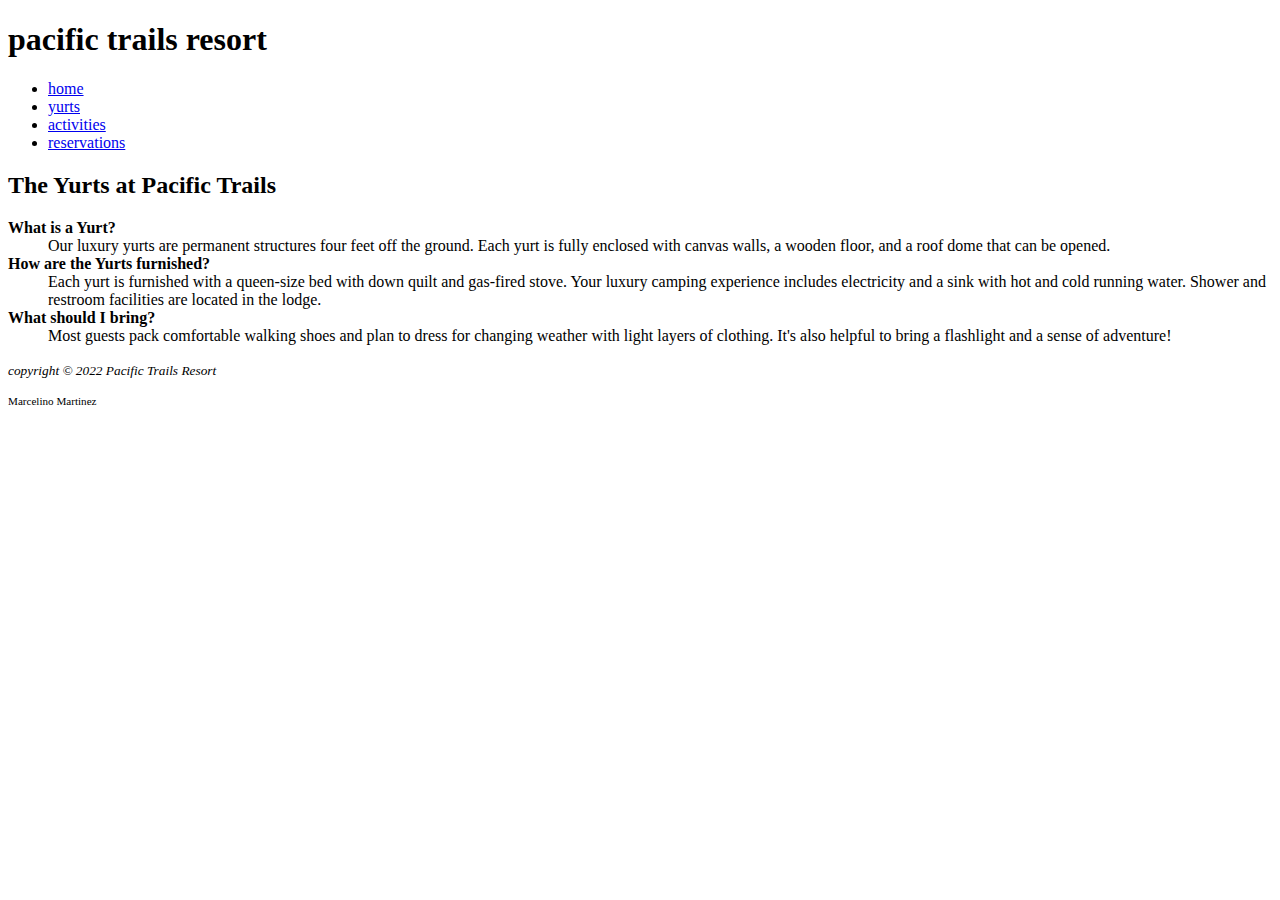
==== yurts.html @ ebef22eb "Add files via upload" ====
<!DOCTYPE html>
<html lang="en">
<head>
    <meta charset="UTF-8">
    <meta http-equiv="X-UA-Compatible" content="IE=edge">
    <meta name="viewport" content="width=device-width, initial-scale=1.0">
    <title>Pacific Trails Resort :: Yurts</title>
</head>
<body>
    <Header>
        <h1>pacific trails resort</h1>
    </Header>
<nav><ul>
    <li><a href="index.html">home</a></li>
    <li><a href="yurts.html">yurts</a></li>
    <li><a href="activites.html">activities</a></li>
    <li><a href="reservations">reservations</a></li>
</ul> 
</nav>    
<main>
    <h2>The Yurts at Pacific Trails</h2>
    <dl>
        <dt><Strong>What is a Yurt?</Strong></dt>
        <dd>Our luxury yurts are permanent structures four feet off the ground. Each yurt is fully enclosed with canvas walls, a wooden floor, and a roof dome that can be opened.</dd>

        <dt><strong>How are the Yurts furnished?</strong></dt>
        <dd>Each yurt is furnished with a queen-size bed with down quilt and gas-fired stove. Your luxury camping experience includes electricity and a sink with hot and cold running water. Shower and restroom facilities are located in the lodge.</dd>

        <dt><strong>What should I bring?</strong></dt>
        <dd>Most guests pack comfortable walking shoes and plan to dress for changing weather with light layers of clothing. It's also helpful to bring a flashlight and a sense of adventure!</dd>
    </dl>
</main>

    <footer>
        <p>
            <small><i>copyright &copy; 2022 Pacific Trails Resort</i><small>
        </p>
        <p>Marcelino Martinez</p>
    </footer>
</body>
</html>
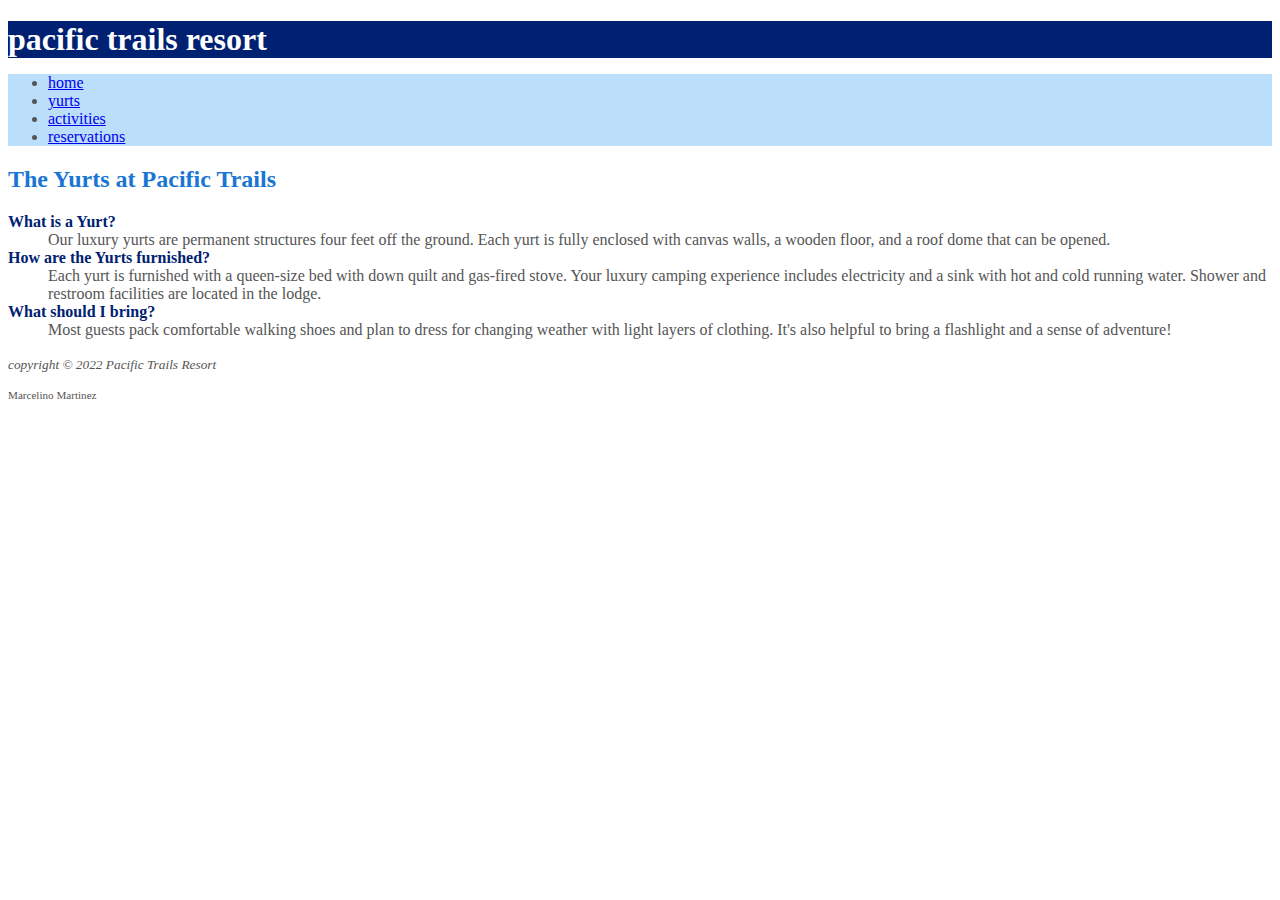
==== commit 9a8c696d: "Update yurts.html" ====
--- a/yurts.html
+++ b/yurts.html
@@ -5,6 +5,7 @@
     <meta http-equiv="X-UA-Compatible" content="IE=edge">
     <meta name="viewport" content="width=device-width, initial-scale=1.0">
     <title>Pacific Trails Resort :: Yurts</title>
+    <link rel="stylesheet" href="Pacific.css">
 </head>
 <body>
     <Header>
@@ -38,4 +39,4 @@
         <p>Marcelino Martinez</p>
     </footer>
 </body>
-</html>+</html>
--- a/Pacific.css
+++ b/Pacific.css
@@ -0,0 +1,22 @@
+body{background-color: #fff;
+color: #555;}
+header{
+    background-color: #002171;
+    color: #fff;
+}
+nav{
+    background-color: #bbdefb;
+
+}
+h1{
+    margin-bottom: 0;
+}
+h2{color: #1976d2;
+}
+dt{
+    color:#002171
+
+}
+resort{
+    color: #191919;
+}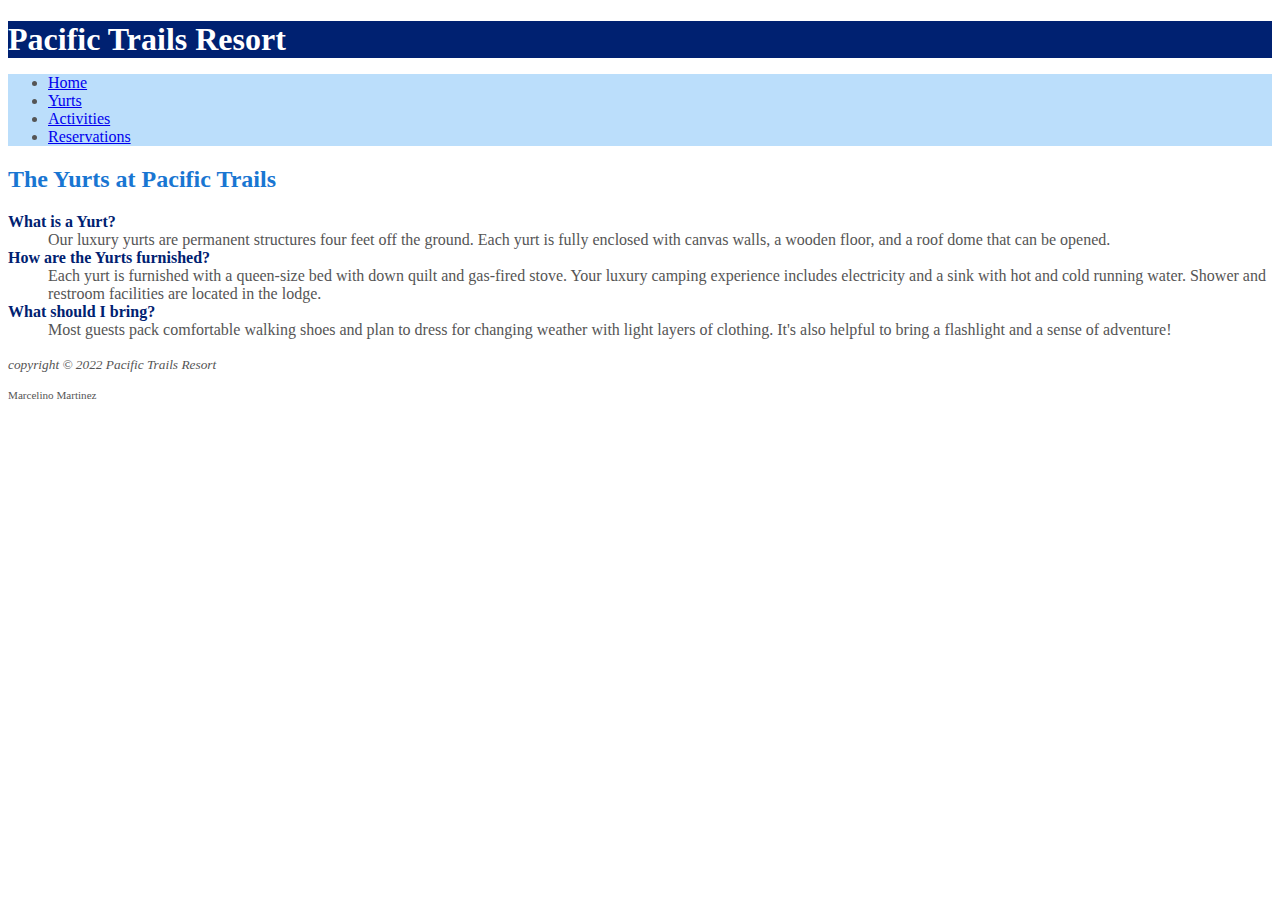
==== commit b768b40a: "Update yurts.html" ====
--- a/yurts.html
+++ b/yurts.html
@@ -8,14 +8,14 @@
     <link rel="stylesheet" href="Pacific.css">
 </head>
 <body>
-    <Header>
-        <h1>pacific trails resort</h1>
-    </Header>
+    <header>
+        <h1>Pacific Trails Resort</h1>
+    </header>
 <nav><ul>
-    <li><a href="index.html">home</a></li>
-    <li><a href="yurts.html">yurts</a></li>
-    <li><a href="activites.html">activities</a></li>
-    <li><a href="reservations">reservations</a></li>
+    <li><a href="index.html">Home</a></li>
+    <li><a href="yurts.html">Yurts</a></li>
+    <li><a href="activites.html">Activities</a></li>
+    <li><a href="reservations">Reservations</a></li>
 </ul> 
 </nav>    
 <main>
